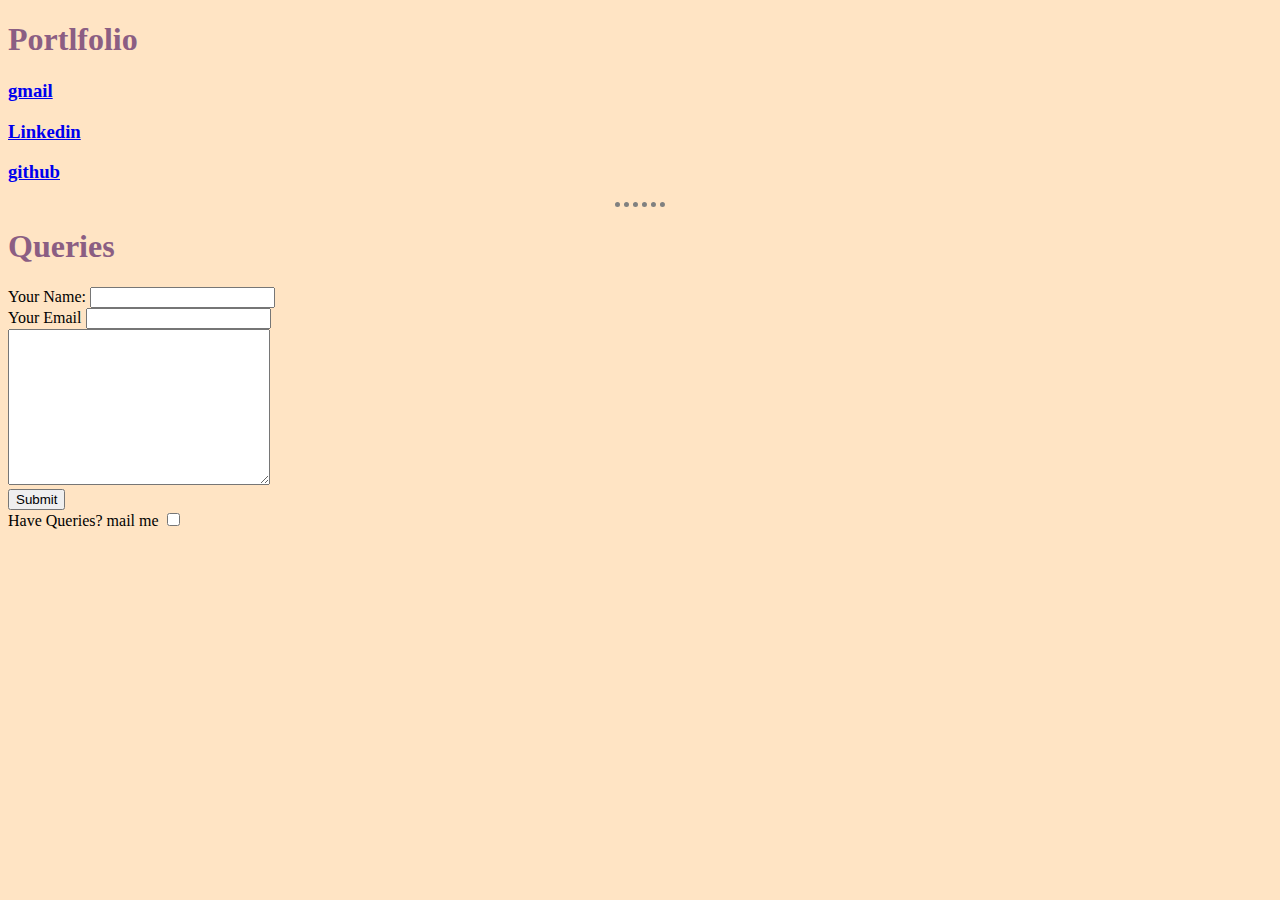
==== contact.html @ 0cbf6ae5 "Add files via upload" ====
<!DOCTYPE html>
<html lang="en" dir="ltr">
  <head>
    <meta charset="utf-8">
    <title>portfolio</title>
    <link rel="stylesheet" href="css/styles.css">
  </head>
  <body>
  <h1>Portlfolio</h1>

  <h3>
     <a href="mailto:janitormodiji@gmail.com">gmail</a>
   </h3>
   <h3>
     <a href="www.linkedin.com/in/inayatx">Linkedin</a>
   </h3>
   <h3>
     <a href="github.com">github</a>
   </h3>
   <hr>

   <h1>
     Queries
   </h1>

   <form class="" action="mailto:janitormodiji@gmail.com" method="post" enctype="text/plain">
     <label>Your Name:</label>
     <input type="text" name="YourName" value=""><br>
     <label>Your Email</label>
     <input type="email" name="YourEmail" value=""><br>
     <textarea name="YourMessage" rows="10" cols="30"></textarea><br>
        <input type="submit" name=""> <br>
     <label>Have Queries? mail me</label>
     <input type="checkbox" name="" value="">

   </form>
  </body>
</html>
---- css/styles.css ----
body{
  background-color:bisque;
}

h1{
  color: #8b5e83;
}
h3{
  color: #8b5e83;
}


hr{
  /*background-color:white;*/
  border-style: none;
  border-top-style: dotted;
  border-color: grey;
  border-width: 5px;
  /*border-style:dotted none none;*/
  /*height: 2px;*/
  width: 4%;

}
img{
  height: 200px;
}
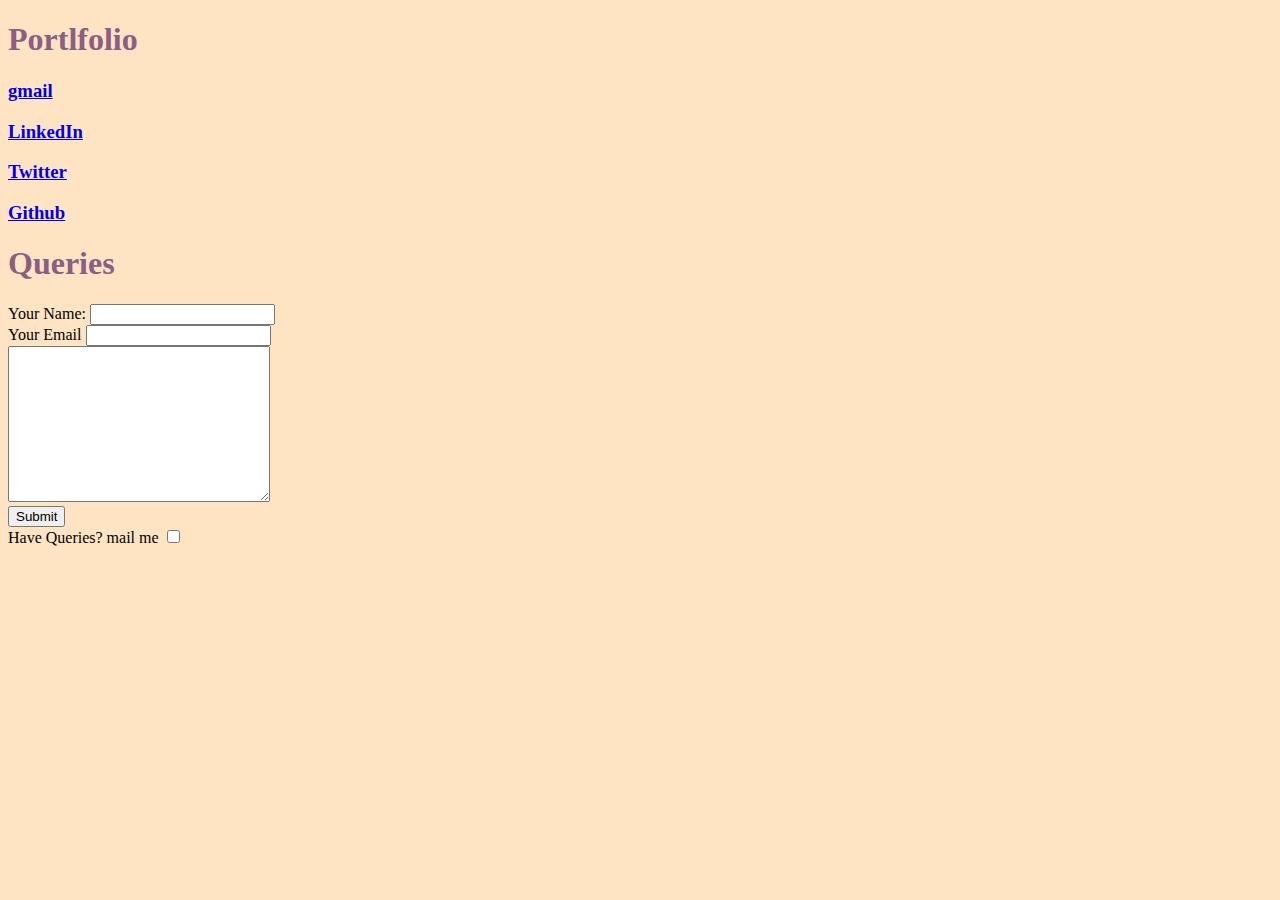
==== commit 6a84ba38: "Update contact.html" ====
--- a/contact.html
+++ b/contact.html
@@ -9,15 +9,18 @@
   <h1>Portlfolio</h1>
 
   <h3>
-     <a href="mailto:janitormodiji@gmail.com">gmail</a>
-   </h3>
-   <h3>
-     <a href="www.linkedin.com/in/inayatx">Linkedin</a>
-   </h3>
-   <h3>
-     <a href="github.com">github</a>
-   </h3>
-   <hr>
+     <a href="mailto:inayatagaria@gmail.com">gmail</a>
+
+
+<h3>
+     <a class="footer-link" href="https://www.linkedin.com/in/inayatx/">LinkedIn</a>
+</h3>
+<h3>
+  <a class="footer-link" href="https://twitter.com/inayatx">Twitter</a>
+</h3>
+<h3>
+  <a class="footer-link" href="https://github.com/inayatx">Github</a>
+</h3>
 
    <h1>
      Queries
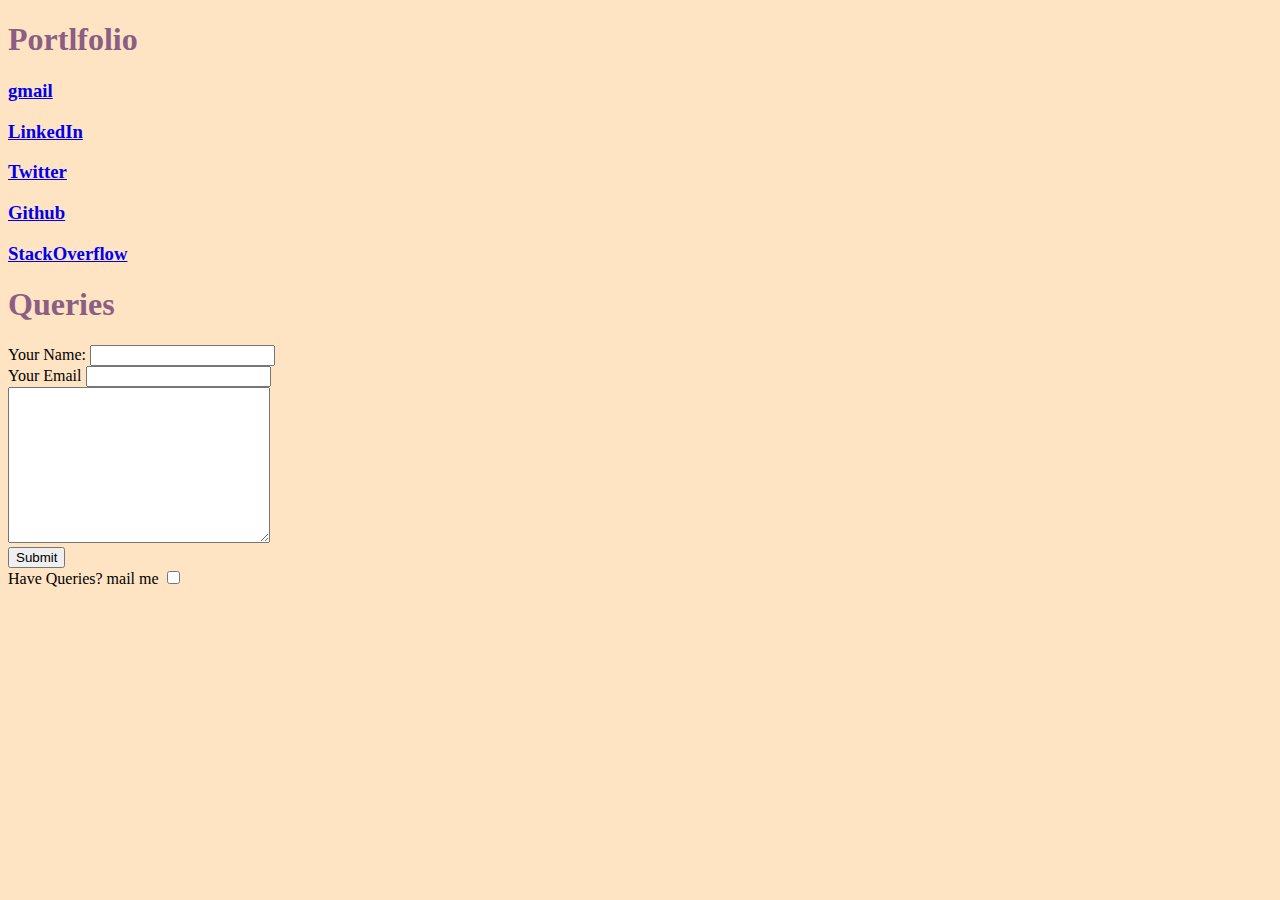
==== commit d2ca4855: "stack overflow added" ====
--- a/contact.html
+++ b/contact.html
@@ -21,6 +21,10 @@
 <h3>
   <a class="footer-link" href="https://github.com/inayatx">Github</a>
 </h3>
+   
+<h3>
+  <a class="footer-link" href="https://stackexchange.com/users/20788049/inayatx">StackOverflow</a>
+</h3>
 
    <h1>
      Queries
